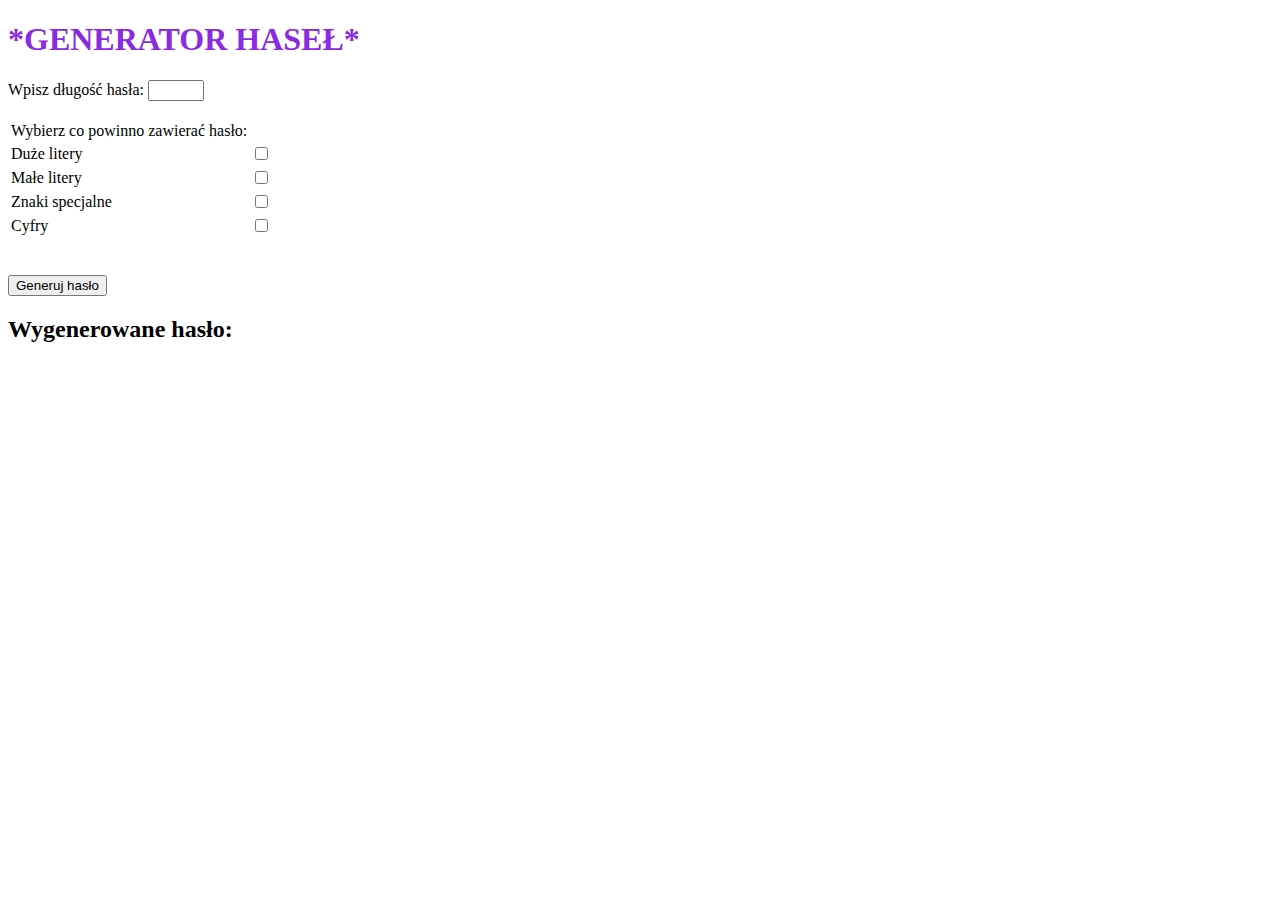
==== index.html @ 89c86c66 "v0.7" ====
<!DOCTYPE html>
<html>

    <head>
        <meta charset="utf-8">
        <link rel="stylesheet" type="text/css" href="styles.css">
    </head>

    <body>
        <title>*GENERATOR HASEŁ*</title>
        <h1 id="naglowek">*GENERATOR HASEŁ*</h1>

        <label for="dlugosc">Wpisz długość hasła:</label>
        <input type="number" id="dlugosc" value="" min="8" max="32">
        
        <br></br>

        <table>
            <tr>
                <td>Wybierz co powinno zawierać hasło:</td>
            </tr>
            <tr>
                <td>Duże litery</td>
                <td><input type="checkbox" name="elementy" id="duze"/></td>
            </tr>
            <tr>
                <td>Małe litery</td>
                <td><input type="checkbox" name="elementy" id="male"/></td>
            </tr>
            <tr>
                <td>Znaki specjalne</td>
                <td><input type="checkbox" name="elementy" id="specjalne"/></td>
            </tr>
            <tr>
                <td>Cyfry</td>
                <td><input type="checkbox" name="elementy" id="cyfry"/></td>
            </tr>
        </table>

        <br></br>

        <!-- Przycisk uruchomi nizej napisana funkcje generuj -->
        <button id="start" onclick="generuj()">Generuj hasło</button>

        <h2>Wygenerowane hasło:</h2>
        <p id="wynik"></p>
   

    <script type="text/javascript">

        function generuj() {
            // referencja do elementu zwiazanego z dlugoscia hasla
            // .value - zwraca wartosc wpisana w polu tekstowym
            const dlugosc = document.getElementById('dlugosc').value;

            // referencje do poszczegolnych elementow z checkboxami 
            // .checked - zwraca stan zaznaczenia pola wyboru (true/false)
            const duzeLitery = document.getElementById('duze').checked;
            const maleLitery = document.getElementById('male').checked;
            const znakiSpecjalne = document.getElementById('specjalne').checked;
            const liczby = document.getElementById('cyfry').checked;

            // puste poczatkowe wartosci dla zbioru znakow i generowanego hasla
            let znaki = '';
            let haslo = '';

            // wprowadzamy rozne typy znakow do odpowiednich grup
            if (duzeLitery) znaki += 'ABCDEFGHIJKLMNOPRSTUVWXYZ';
            if (maleLitery) znaki += 'abcdefghijklmnoprstuvwxyz';
            if (znakiSpecjalne) znaki += '`!@#$%^&*()_-+=<>?,./';
            if (liczby) znaki += '0123456789';
            

            // tutaj juz nastepuje generowanie hasla
            for (let i=0; i<dlugosc; i++) {
                const losuj = Math.floor(Math.random() * znaki.length);
                haslo += znaki[losuj];
            }

            // wyswietlenie wygenerowanego hasla
            document.getElementById('wynik').innerText = haslo;
        }

    </script>
    </body>

</html>
---- styles.css ----
#naglowek {
    color: blueviolet;
}
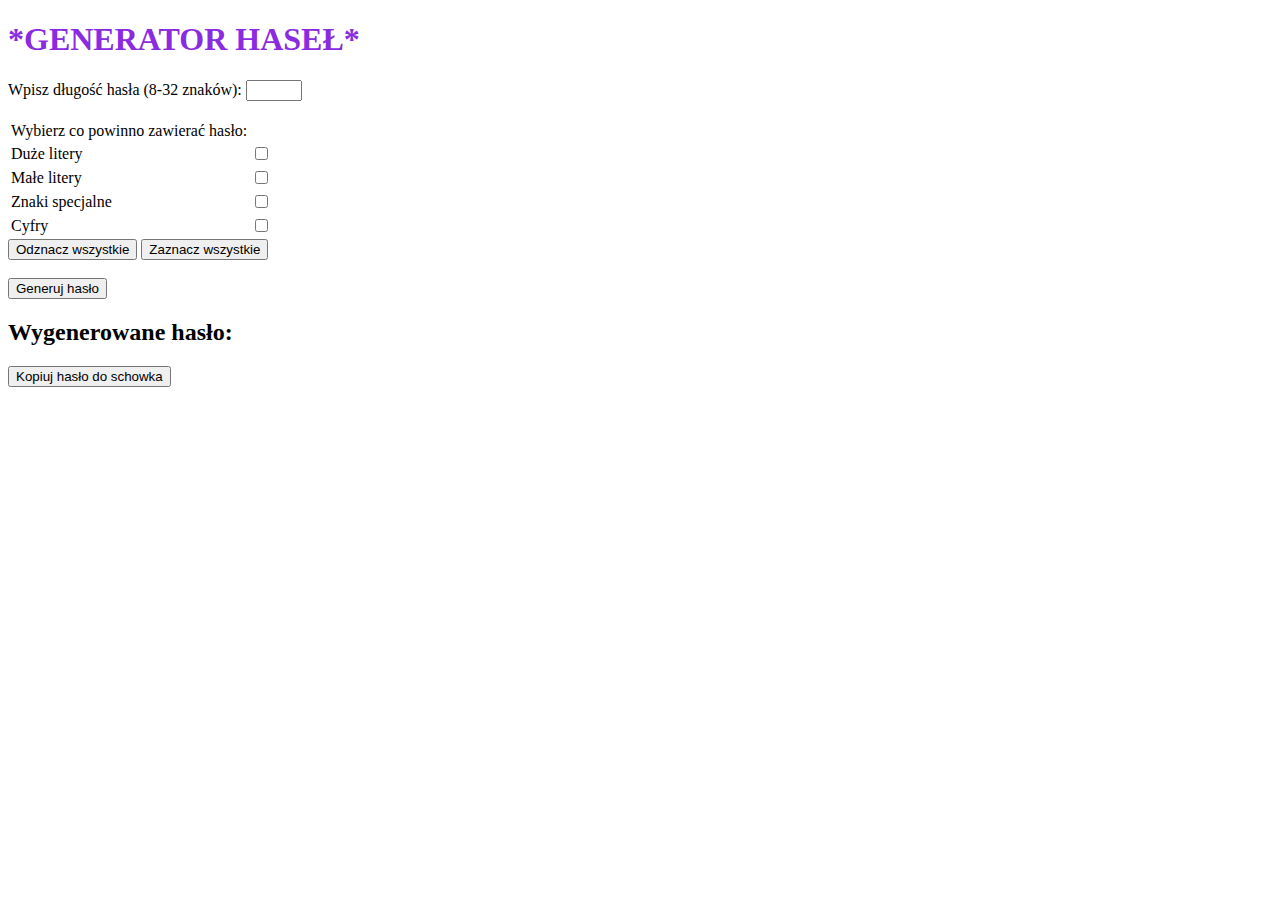
==== commit d3d4132a: "v0.8" ====
--- a/index.html
+++ b/index.html
@@ -1,52 +1,95 @@
 <!DOCTYPE html>
 <html>
 
-    <head>
-        <meta charset="utf-8">
-        <link rel="stylesheet" type="text/css" href="styles.css">
-    </head>
+<head>
+    <meta charset="utf-8">
+    <meta name="viewport" content="width=device-width, initial-scale=1.0">
+    <link rel="stylesheet" type="text/css" href="styles.css">
+</head>
 
-    <body>
-        <title>*GENERATOR HASEŁ*</title>
-        <h1 id="naglowek">*GENERATOR HASEŁ*</h1>
+<body>
+    <title>*GENERATOR HASEŁ*</title>
+    <h1 id="naglowek">*GENERATOR HASEŁ*</h1>
 
-        <label for="dlugosc">Wpisz długość hasła:</label>
-        <input type="number" id="dlugosc" value="" min="8" max="32">
-        
-        <br></br>
+    <label for="dlugosc">Wpisz długość hasła (8-32 znaków):</label>
+    <input type="number" id="dlugosc" value="" min="0" max="32">
 
-        <table>
-            <tr>
-                <td>Wybierz co powinno zawierać hasło:</td>
-            </tr>
-            <tr>
-                <td>Duże litery</td>
-                <td><input type="checkbox" name="elementy" id="duze"/></td>
-            </tr>
-            <tr>
-                <td>Małe litery</td>
-                <td><input type="checkbox" name="elementy" id="male"/></td>
-            </tr>
-            <tr>
-                <td>Znaki specjalne</td>
-                <td><input type="checkbox" name="elementy" id="specjalne"/></td>
-            </tr>
-            <tr>
-                <td>Cyfry</td>
-                <td><input type="checkbox" name="elementy" id="cyfry"/></td>
-            </tr>
-        </table>
+    <br></br>
 
-        <br></br>
+    <table>
+        <tr>
+            <td>Wybierz co powinno zawierać hasło:</td>
+        </tr>
+        <tr>
+            <td>Duże litery</td>
+            <td><input type="checkbox" name="elementy" id="duze" /></td>
+        </tr>
+        <tr>
+            <td>Małe litery</td>
+            <td><input type="checkbox" name="elementy" id="male" /></td>
+        </tr>
+        <tr>
+            <td>Znaki specjalne</td>
+            <td><input type="checkbox" name="elementy" id="specjalne" /></td>
+        </tr>
+        <tr>
+            <td>Cyfry</td>
+            <td><input type="checkbox" name="elementy" id="cyfry" /></td>
+        </tr>
+    </table>
 
-        <!-- Przycisk uruchomi nizej napisana funkcje generuj -->
-        <button id="start" onclick="generuj()">Generuj hasło</button>
+    <button id="odznaczenie" onclick="odznacz()">Odznacz wszystkie</button>
+    <button id="zaznaczenie" onclick="zaznacz()">Zaznacz wszystkie</button>
 
-        <h2>Wygenerowane hasło:</h2>
-        <p id="wynik"></p>
-   
+    <br></br>
+
+    <button id="start" onclick="generuj()">Generuj hasło</button>
+
+    <h2>Wygenerowane hasło:</h2>
+    <p id="wynik"></p>
+
+    <button id="kopiowanie" onclick="kopiuj()">Kopiuj hasło do schowka</button>
 
     <script type="text/javascript">
+        function odznacz() {
+            const duzeLitery = document.getElementById('duze');
+            const maleLitery = document.getElementById('male');
+            const znakiSpecjalne = document.getElementById('specjalne');
+            const liczby = document.getElementById('cyfry');
+
+            if (duzeLitery.checked == true) {
+                duzeLitery.checked = false
+            }
+            if (maleLitery.checked == true) {
+                maleLitery.checked = false
+            }
+            if (znakiSpecjalne.checked == true) {
+                znakiSpecjalne.checked = false
+            }
+            if (liczby.checked == true) {
+                liczby.checked = false
+            }
+        }
+
+        function zaznacz() {
+            const duzeLitery = document.getElementById('duze');
+            const maleLitery = document.getElementById('male');
+            const znakiSpecjalne = document.getElementById('specjalne');
+            const liczby = document.getElementById('cyfry');
+
+            if (duzeLitery.checked != true) {
+                duzeLitery.checked = true
+            }
+            if (maleLitery.checked != true) {
+                maleLitery.checked = true
+            }
+            if (znakiSpecjalne.checked != true) {
+                znakiSpecjalne.checked = true
+            }
+            if (liczby.checked != true) {
+                liczby.checked = true
+            }
+        }
 
         function generuj() {
             // referencja do elementu zwiazanego z dlugoscia hasla
@@ -60,28 +103,54 @@
             const znakiSpecjalne = document.getElementById('specjalne').checked;
             const liczby = document.getElementById('cyfry').checked;
 
-            // puste poczatkowe wartosci dla zbioru znakow i generowanego hasla
-            let znaki = '';
+            // puste poczatkowe wartosci dla zbioru mozliwych znakow i generowanego hasla
+            let mozliweZnaki = '';
             let haslo = '';
 
-            // wprowadzamy rozne typy znakow do odpowiednich grup
-            if (duzeLitery) znaki += 'ABCDEFGHIJKLMNOPRSTUVWXYZ';
-            if (maleLitery) znaki += 'abcdefghijklmnoprstuvwxyz';
-            if (znakiSpecjalne) znaki += '`!@#$%^&*()_-+=<>?,./';
-            if (liczby) znaki += '0123456789';
-            
+            // wprowadzamy rozne odpowiednie typy znakow
+            if (duzeLitery) mozliweZnaki += 'ABCDEFGHIJKLMNOPRSTUVWXYZ';
+            if (maleLitery) mozliweZnaki += 'abcdefghijklmnoprstuvwxyz';
+            if (znakiSpecjalne) mozliweZnaki += '`!@#$%^&*()_-+=<>?,./';
+            if (liczby) mozliweZnaki += '0123456789';
+
+            // jesli nie zostanie zaznaczony zaden z checkboxow zostanie wyswietlony komunikat
+            if (mozliweZnaki == '') {
+                alert('Musisz wybrać przynajmniej jedną kategorię znaków');
+                return;
+            }
+
+            // jesli nie zostanie wpisana dlugosc hasla zostanie wyswietlony komunikat
+            if (dlugosc == '') {
+                alert('Musisz wpisać długość hasła');
+                return;
+            }
 
             // tutaj juz nastepuje generowanie hasla
-            for (let i=0; i<dlugosc; i++) {
-                const losuj = Math.floor(Math.random() * znaki.length);
-                haslo += znaki[losuj];
+            for (let i = 0; i < dlugosc; i++) {
+                if (dlugosc < 8) {
+                    alert("Minimalna długość generowanego hasła to 8");
+                    break;
+                }
+                else if (dlugosc > 32) {
+                    alert("Maksymalna długość generowanego hasła to 32");
+                    break;
+                }
+                const losuj = Math.floor(Math.random() * mozliweZnaki.length);
+                haslo += mozliweZnaki[losuj];
             }
 
             // wyswietlenie wygenerowanego hasla
             document.getElementById('wynik').innerText = haslo;
         }
 
+        function kopiuj() {
+            const elementDoSkopiowania = document.getElementById('wynik').textContent;
+            navigator.clipboard.writeText(elementDoSkopiowania).then(function () {
+                alert('Tekst został skopiowany do schowka');
+            });
+        }
+        
     </script>
-    </body>
+</body>
 
 </html>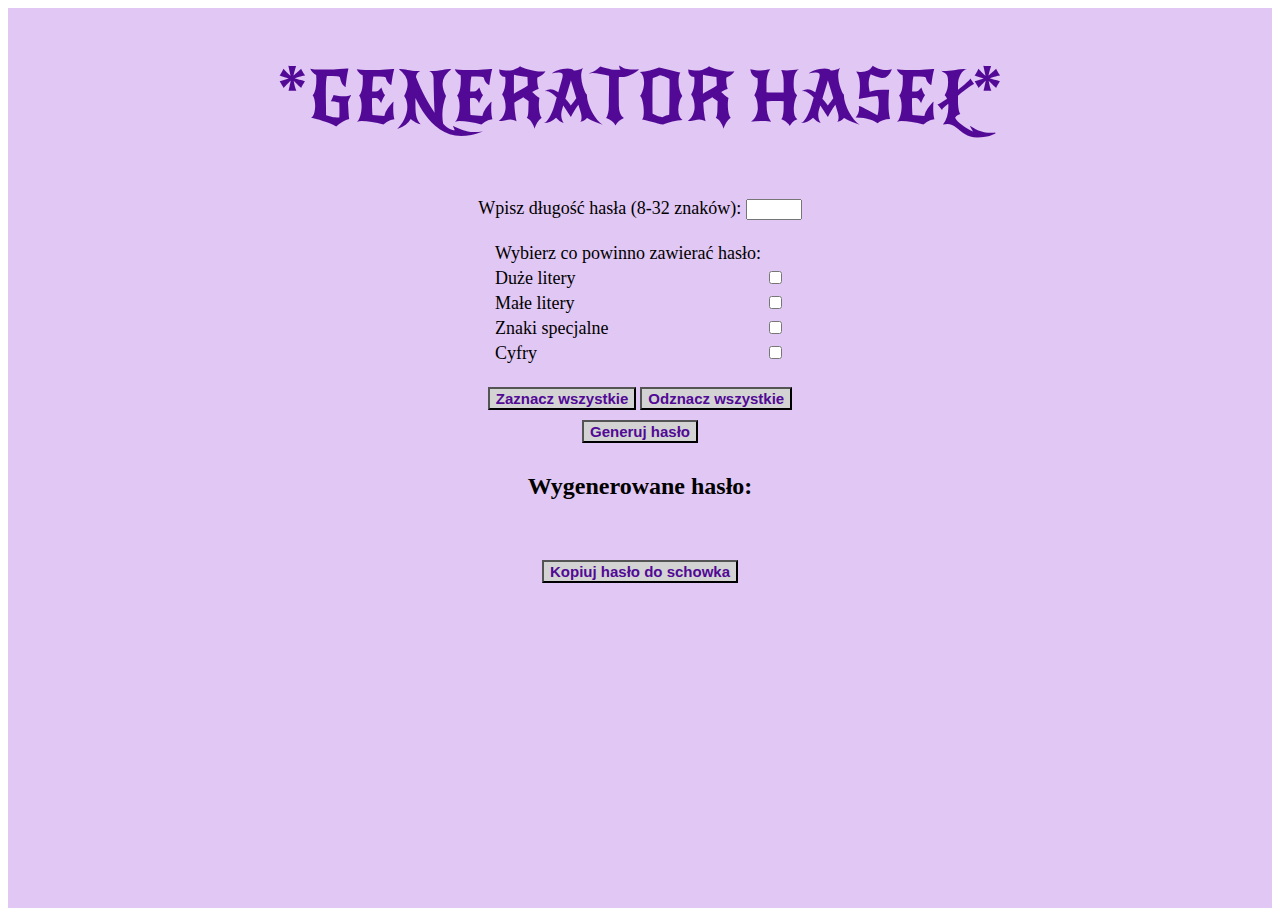
==== commit 91a5b5c5: "v0.9" ====
--- a/index.html
+++ b/index.html
@@ -5,52 +5,97 @@
     <meta charset="utf-8">
     <meta name="viewport" content="width=device-width, initial-scale=1.0">
     <link rel="stylesheet" type="text/css" href="styles.css">
+    <link rel="preconnect" href="https://fonts.googleapis.com">
+    <link rel="preconnect" href="https://fonts.gstatic.com" crossorigin>
+    <link href="https://fonts.googleapis.com/css2?family=New+Rocker&display=swap" rel="stylesheet">
+
 </head>
 
 <body>
     <title>*GENERATOR HASEŁ*</title>
-    <h1 id="naglowek">*GENERATOR HASEŁ*</h1>
+    <div class="kontener">
+        <div id="nazwa">
+            <h1 id="naglowek" class="new-rocker-regular">*GENERATOR HASEŁ*</h1>
+        </div>
 
-    <label for="dlugosc">Wpisz długość hasła (8-32 znaków):</label>
-    <input type="number" id="dlugosc" value="" min="0" max="32">
+        <div id="parametr1" class="parametry">
+            <label for="dlugosc">Wpisz długość hasła (8-32 znaków):</label>
+            <input type="number" id="dlugosc" value="" min="0" max="32">
+        </div>
 
-    <br></br>
+        <div id="blad1" class="blad"></div>
 
-    <table>
-        <tr>
-            <td>Wybierz co powinno zawierać hasło:</td>
-        </tr>
-        <tr>
-            <td>Duże litery</td>
-            <td><input type="checkbox" name="elementy" id="duze" /></td>
-        </tr>
-        <tr>
-            <td>Małe litery</td>
-            <td><input type="checkbox" name="elementy" id="male" /></td>
-        </tr>
-        <tr>
-            <td>Znaki specjalne</td>
-            <td><input type="checkbox" name="elementy" id="specjalne" /></td>
-        </tr>
-        <tr>
-            <td>Cyfry</td>
-            <td><input type="checkbox" name="elementy" id="cyfry" /></td>
-        </tr>
-    </table>
+        <div id="parametr2" class="parametry">
+            <table>
+                <tr>
+                    <td>Wybierz co powinno zawierać hasło:</td>
+                </tr>
+                <tr>
+                    <td>Duże litery</td>
+                    <td><input type="checkbox" name="elementy" id="duze" /></td>
+                </tr>
+                <tr>
+                    <td>Małe litery</td>
+                    <td><input type="checkbox" name="elementy" id="male" /></td>
+                </tr>
+                <tr>
+                    <td>Znaki specjalne</td>
+                    <td><input type="checkbox" name="elementy" id="specjalne" /></td>
+                </tr>
+                <tr>
+                    <td>Cyfry</td>
+                    <td><input type="checkbox" name="elementy" id="cyfry" /></td>
+                </tr>
+            </table>
+        </div>
 
-    <button id="odznaczenie" onclick="odznacz()">Odznacz wszystkie</button>
-    <button id="zaznaczenie" onclick="zaznacz()">Zaznacz wszystkie</button>
+        <div id="blad2" class="blad"></div>
 
-    <br></br>
+        <div id="przyciski">
+            <button id="zaznaczenie" class="przycisk" onclick="zaznacz()">Zaznacz wszystkie</button>
+            <button id="odznaczenie" class="przycisk" onclick="odznacz()">Odznacz wszystkie</button>
+        </div>
 
-    <button id="start" onclick="generuj()">Generuj hasło</button>
 
-    <h2>Wygenerowane hasło:</h2>
-    <p id="wynik"></p>
+        <div id="generuj">
+            <button id="start" class="przycisk" onclick="generuj()">Generuj hasło</button>
+        </div>
 
-    <button id="kopiowanie" onclick="kopiuj()">Kopiuj hasło do schowka</button>
+        <div id="wygenerowane">
+            <h2>Wygenerowane hasło:</h2>
+        </div>
+
+        <div id="haslo">
+            <p id="wynik"></p>
+        </div>
+
+        <div id="kopiuj">
+        <button id="kopiowanie" class="przycisk" onclick="kopiuj()">Kopiuj hasło do schowka</button>
+        </div>
+
+    </div>
 
     <script type="text/javascript">
+        function zaznacz() {
+            const duzeLitery = document.getElementById('duze');
+            const maleLitery = document.getElementById('male');
+            const znakiSpecjalne = document.getElementById('specjalne');
+            const liczby = document.getElementById('cyfry');
+
+            if (duzeLitery.checked != true) {
+                duzeLitery.checked = true
+            }
+            if (maleLitery.checked != true) {
+                maleLitery.checked = true
+            }
+            if (znakiSpecjalne.checked != true) {
+                znakiSpecjalne.checked = true
+            }
+            if (liczby.checked != true) {
+                liczby.checked = true
+            }
+        }
+
         function odznacz() {
             const duzeLitery = document.getElementById('duze');
             const maleLitery = document.getElementById('male');
@@ -68,26 +113,6 @@
             }
             if (liczby.checked == true) {
                 liczby.checked = false
-            }
-        }
-
-        function zaznacz() {
-            const duzeLitery = document.getElementById('duze');
-            const maleLitery = document.getElementById('male');
-            const znakiSpecjalne = document.getElementById('specjalne');
-            const liczby = document.getElementById('cyfry');
-
-            if (duzeLitery.checked != true) {
-                duzeLitery.checked = true
-            }
-            if (maleLitery.checked != true) {
-                maleLitery.checked = true
-            }
-            if (znakiSpecjalne.checked != true) {
-                znakiSpecjalne.checked = true
-            }
-            if (liczby.checked != true) {
-                liczby.checked = true
             }
         }
 
@@ -115,24 +140,24 @@
 
             // jesli nie zostanie zaznaczony zaden z checkboxow zostanie wyswietlony komunikat
             if (mozliweZnaki == '') {
-                alert('Musisz wybrać przynajmniej jedną kategorię znaków');
+                document.getElementById('blad2').innerHTML='Musisz wybrać przynajmniej jedną kategorię znaków!';
                 return;
             }
 
             // jesli nie zostanie wpisana dlugosc hasla zostanie wyswietlony komunikat
             if (dlugosc == '') {
-                alert('Musisz wpisać długość hasła');
+                document.getElementById('blad1').innerHTML='Musisz wpisać długość hasła!!';
                 return;
             }
 
             // tutaj juz nastepuje generowanie hasla
             for (let i = 0; i < dlugosc; i++) {
                 if (dlugosc < 8) {
-                    alert("Minimalna długość generowanego hasła to 8");
+                    document.getElementById('blad1').innerHTML="Minimalna długość generowanego hasła to 8!";
                     break;
                 }
                 else if (dlugosc > 32) {
-                    alert("Maksymalna długość generowanego hasła to 32");
+                    document.getElementById('blad1').innerHTML="Maksymalna długość generowanego hasła to 32!";
                     break;
                 }
                 const losuj = Math.floor(Math.random() * mozliweZnaki.length);
--- a/styles.css
+++ b/styles.css
@@ -1,3 +1,53 @@
+.kontener {
+    background-color: rgb(225, 199, 243);
+    row-gap: 10px;
+    display: flex;
+    flex-direction: column;
+    align-items: center;
+    /* justify-content: space-evenly; */
+    height: 900px;
+    max-height: 1000px;
+    margin: 0;
+}
+
+.new-rocker-regular {
+    font-family: "New Rocker", system-ui;
+    font-weight: 400;
+    font-style: normal;
+}
+  
 #naglowek {
-    color: blueviolet;
-}+    font-family: "New Rocker", system-ui;
+    font-size: 70px;
+    color: rgb(82, 9, 150);
+}
+
+#naglowek:hover {
+    color:blueviolet;
+}
+
+.parametry {
+    font-size: 18px;
+}
+
+.przycisk {
+    color: rgb(82, 9, 150); 
+    background-color:lightgray;
+    font-size: 15px;
+    font-weight: bold;
+}
+
+.przycisk:hover {
+    background-color: rgb(188, 121, 250);
+}
+
+#wynik {
+    font-size: 20px;
+    background-color: white;
+}
+
+.blad {
+    font-size: 18px;
+    font-style: italic;
+    color:red;
+}
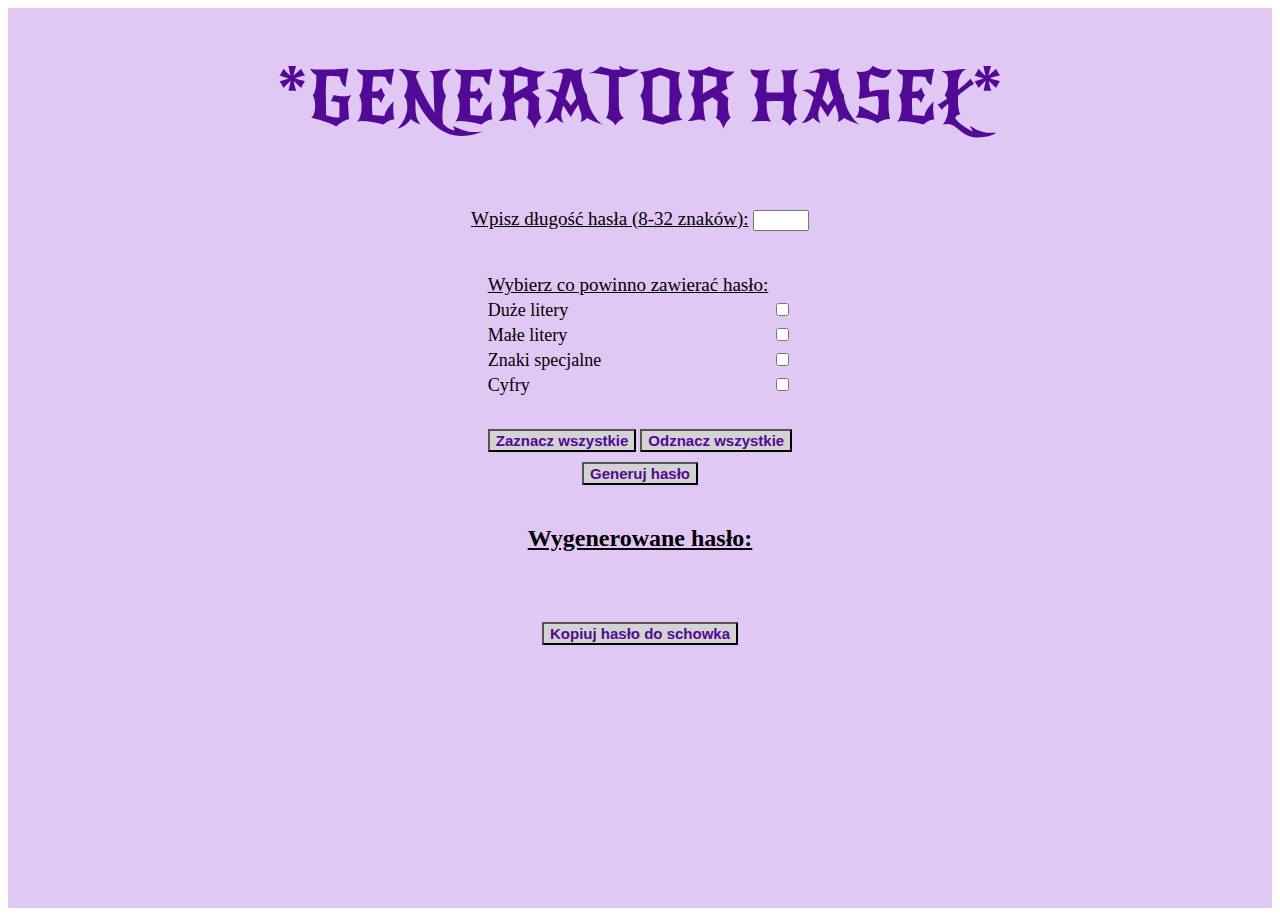
==== commit a32c8dec: "v1.0" ====
--- a/index.html
+++ b/index.html
@@ -18,17 +18,17 @@
             <h1 id="naglowek" class="new-rocker-regular">*GENERATOR HASEŁ*</h1>
         </div>
 
-        <div id="parametr1" class="parametry">
-            <label for="dlugosc">Wpisz długość hasła (8-32 znaków):</label>
+        <div class="parametry">
+            <label id='parametr1' for="dlugosc">Wpisz długość hasła (8-32 znaków):</label>
             <input type="number" id="dlugosc" value="" min="0" max="32">
         </div>
 
         <div id="blad1" class="blad"></div>
 
-        <div id="parametr2" class="parametry">
+        <div class="parametry">
             <table>
                 <tr>
-                    <td>Wybierz co powinno zawierać hasło:</td>
+                    <td id="parametr2">Wybierz co powinno zawierać hasło:</td>
                 </tr>
                 <tr>
                     <td>Duże litery</td>
@@ -132,17 +132,11 @@
             let mozliweZnaki = '';
             let haslo = '';
 
-            // wprowadzamy rozne odpowiednie typy znakow
+            // wprowadzamy odpowiednie typy znakow, w zaleznosci ktore zostaly wybrane (checkboxy)
             if (duzeLitery) mozliweZnaki += 'ABCDEFGHIJKLMNOPRSTUVWXYZ';
             if (maleLitery) mozliweZnaki += 'abcdefghijklmnoprstuvwxyz';
             if (znakiSpecjalne) mozliweZnaki += '`!@#$%^&*()_-+=<>?,./';
             if (liczby) mozliweZnaki += '0123456789';
-
-            // jesli nie zostanie zaznaczony zaden z checkboxow zostanie wyswietlony komunikat
-            if (mozliweZnaki == '') {
-                document.getElementById('blad2').innerHTML='Musisz wybrać przynajmniej jedną kategorię znaków!';
-                return;
-            }
 
             // jesli nie zostanie wpisana dlugosc hasla zostanie wyswietlony komunikat
             if (dlugosc == '') {
@@ -150,7 +144,13 @@
                 return;
             }
 
-            // tutaj juz nastepuje generowanie hasla
+            // jesli nie zostanie zaznaczony zaden z checkboxow zostanie wyswietlony komunikat
+            if (mozliweZnaki == '') {
+                document.getElementById('blad2').innerHTML='Musisz wybrać przynajmniej jedną kategorię znaków!';
+                return;
+            }          
+
+            // tutaj juz nastepuje generowanie hasla z warunkami
             for (let i = 0; i < dlugosc; i++) {
                 if (dlugosc < 8) {
                     document.getElementById('blad1').innerHTML="Minimalna długość generowanego hasła to 8!";
@@ -160,6 +160,11 @@
                     document.getElementById('blad1').innerHTML="Maksymalna długość generowanego hasła to 32!";
                     break;
                 }
+                
+                // Math.random() - metoda ta generuje losowo liczbę z zakresu od 0 (włącznie) do 1 (bez jedynki). 
+                // Math.floor - ta funkcja zaokrągla liczbę w dół do liczby całkowitej 
+                // W zaleznosci ile checboxow bedzie zaznaczonych tyle bedzie wynosila dlugosc 'mozliweZnaki'
+                // Kod generuje losowy indeks z zakresu dostępnych znaków w 'mozliweZnaki' i dodaje ten znak do zmiennej 'haslo'.
                 const losuj = Math.floor(Math.random() * mozliweZnaki.length);
                 haslo += mozliweZnaki[losuj];
             }
--- a/styles.css
+++ b/styles.css
@@ -4,7 +4,6 @@
     display: flex;
     flex-direction: column;
     align-items: center;
-    /* justify-content: space-evenly; */
     height: 900px;
     max-height: 1000px;
     margin: 0;
@@ -28,6 +27,7 @@
 
 .parametry {
     font-size: 18px;
+    padding: 10px;
 }
 
 .przycisk {
@@ -51,3 +51,21 @@
     font-style: italic;
     color:red;
 }
+
+#parametr1 {
+    font-size: 19px;
+    color: black;
+    text-decoration: underline;
+}
+
+#parametr2 {
+    font-size: 19px;
+    color: black;
+    text-decoration: underline;
+}
+
+#wygenerowane {
+    color: black;
+    text-decoration: underline;
+    padding: 10px;
+}